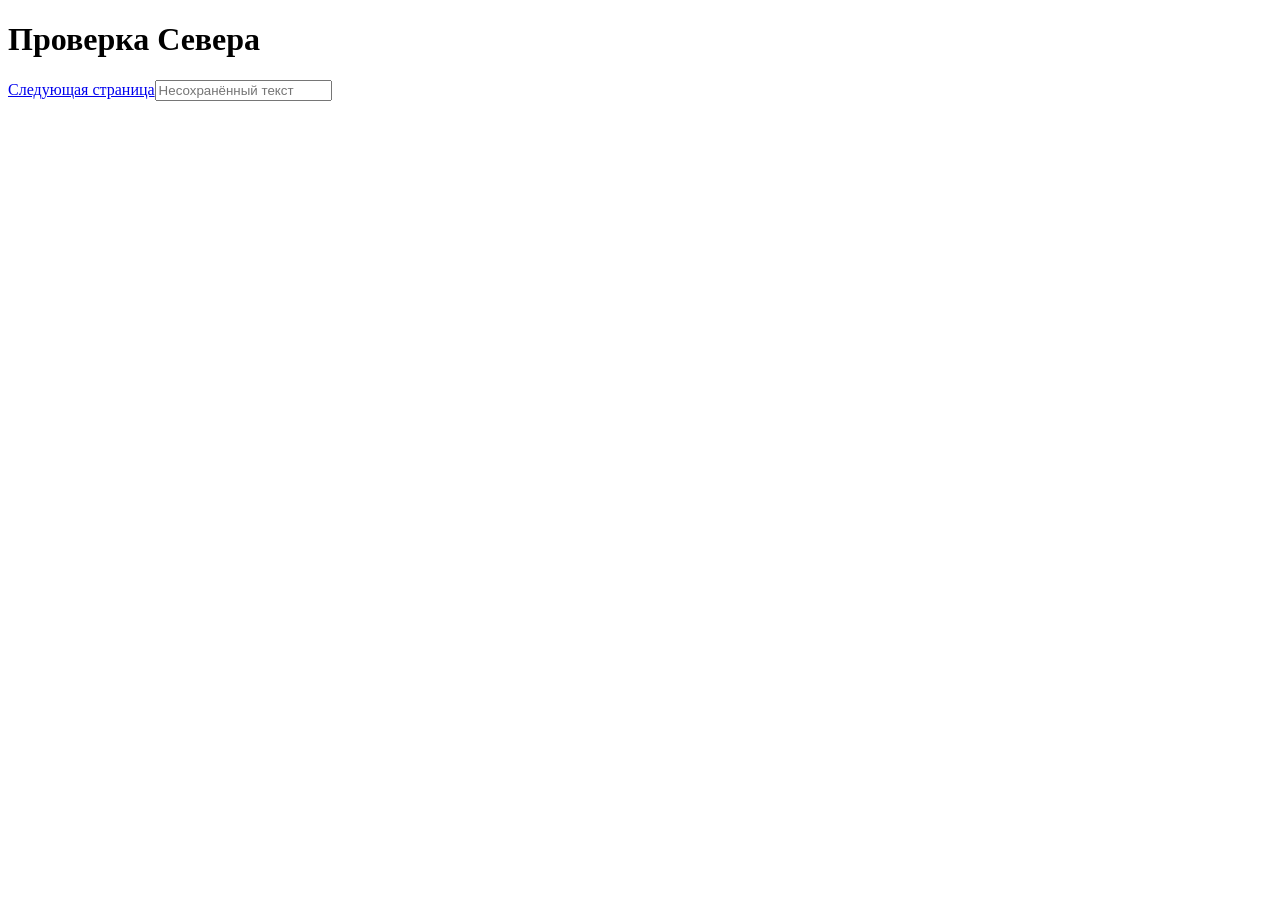
==== tests/fixture/index.html @ c232d5fc "Создать браузер Север на Rust и CEF" ====
<!doctype html><html lang="ru"><meta charset="utf-8"><title>Проверка Севера</title><body><h1>Проверка Севера</h1><a href="second.html">Следующая страница</a><input placeholder="Несохранённый текст"></body></html>
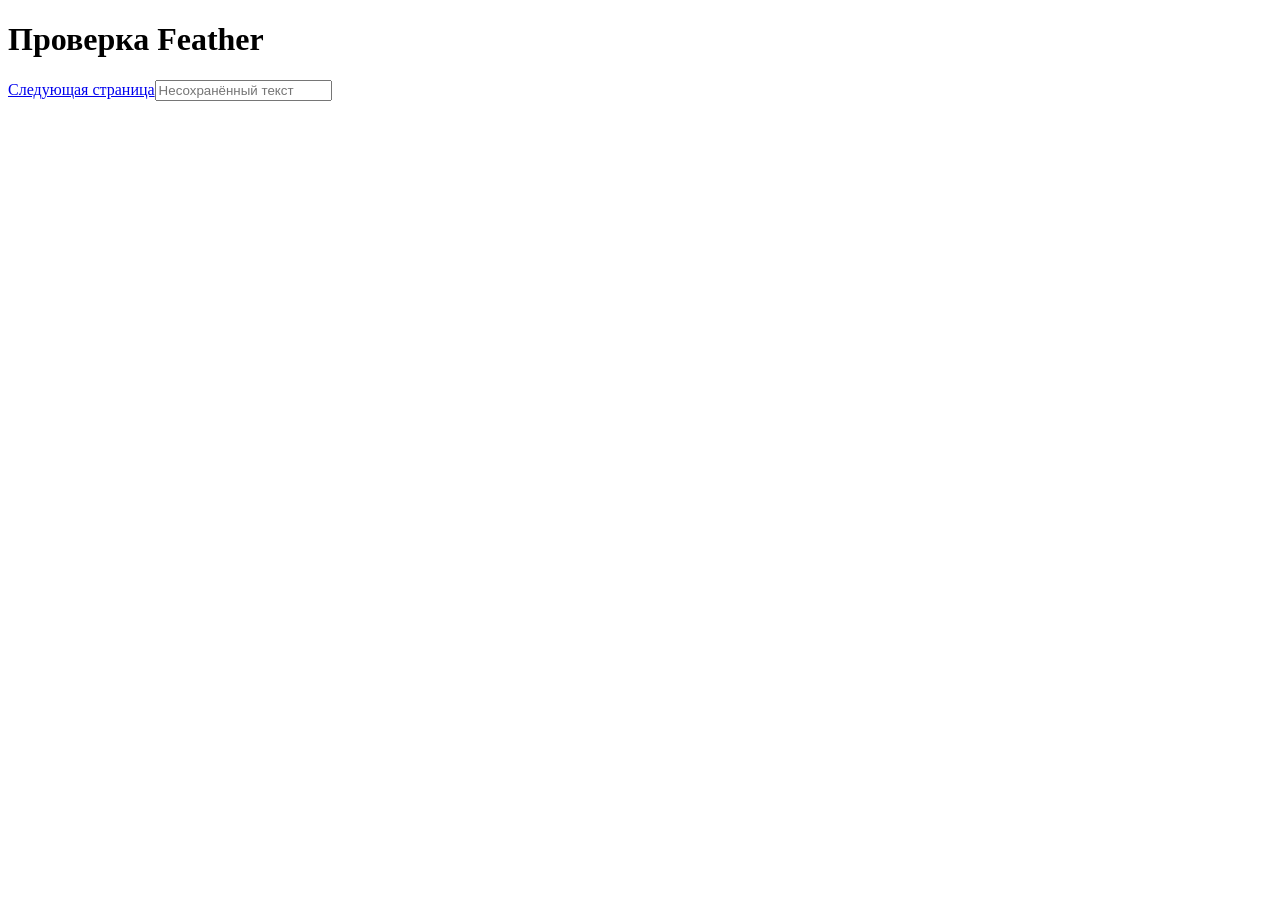
==== commit 938636f1: "Переименовать браузер в Feather и упростить архив" ====
--- a/tests/fixture/index.html
+++ b/tests/fixture/index.html
@@ -1 +1 @@
-<!doctype html><html lang="ru"><meta charset="utf-8"><title>Проверка Севера</title><body><h1>Проверка Севера</h1><a href="second.html">Следующая страница</a><input placeholder="Несохранённый текст"></body></html>
+<!doctype html><html lang="ru"><meta charset="utf-8"><title>Проверка Feather</title><body><h1>Проверка Feather</h1><a href="second.html">Следующая страница</a><input placeholder="Несохранённый текст"></body></html>
